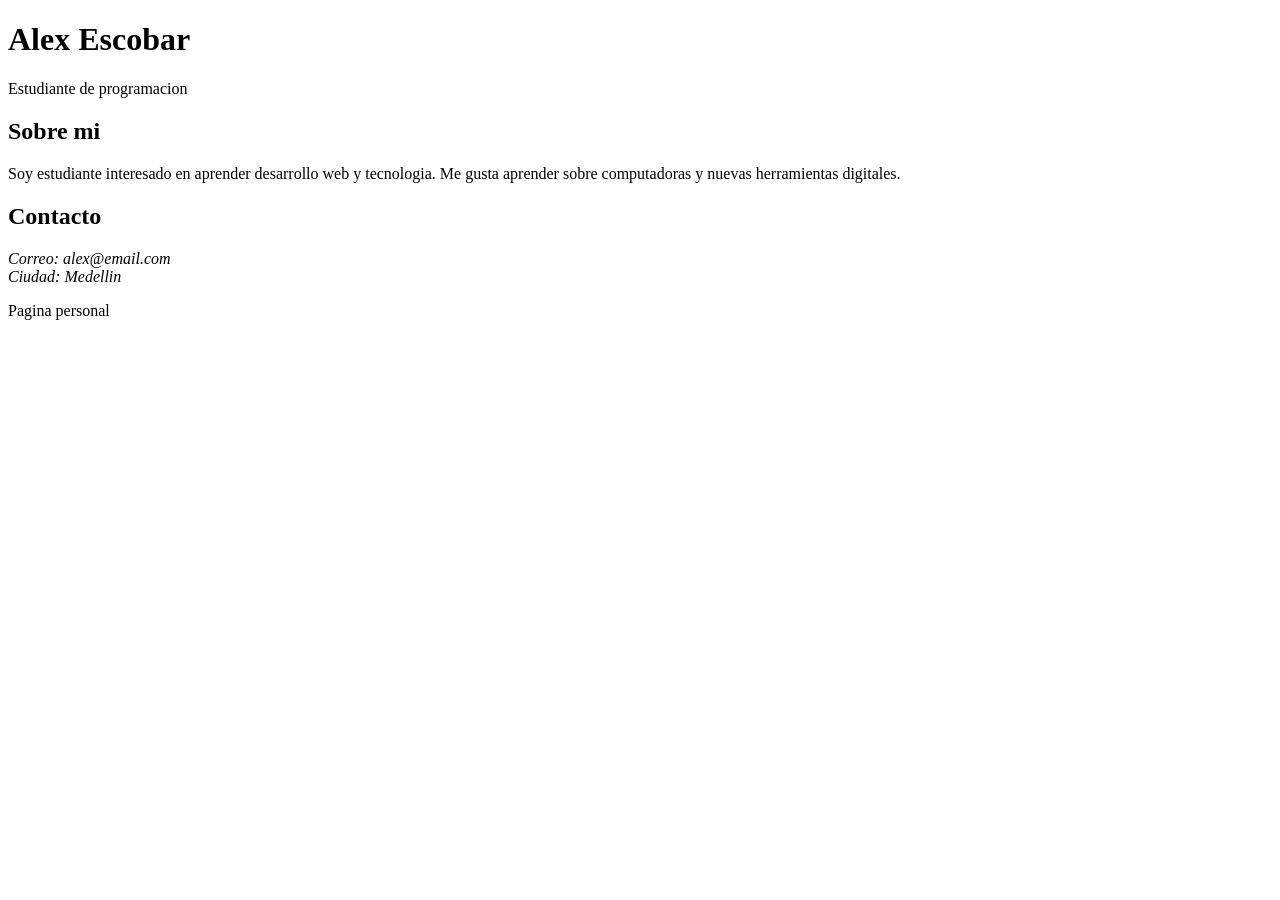
==== Proyecto _final_clase.html @ 748ae372 "Tarjeta de presentación" ====
<!DOCTYPE html>
<html lang="es">
<head>
<meta charset="UTF-8">
<title>Tarjeta Personal</title>
</head>

<body>

<header>
<h1>Alex Escobar</h1>
<p>Estudiante de programacion</p>
</header>

<main>

<section>
<h2>Sobre mi</h2>
<p>
Soy estudiante interesado en aprender desarrollo web y tecnologia.
Me gusta aprender sobre computadoras y nuevas herramientas digitales.
</p>
</section>

<section>
<h2>Contacto</h2>

<address>
Correo: alex@email.com <br>
Ciudad: Medellin
</address>

</section>

</main>

<footer>
<p>Pagina personal</p>
</footer>

</body>
</html>
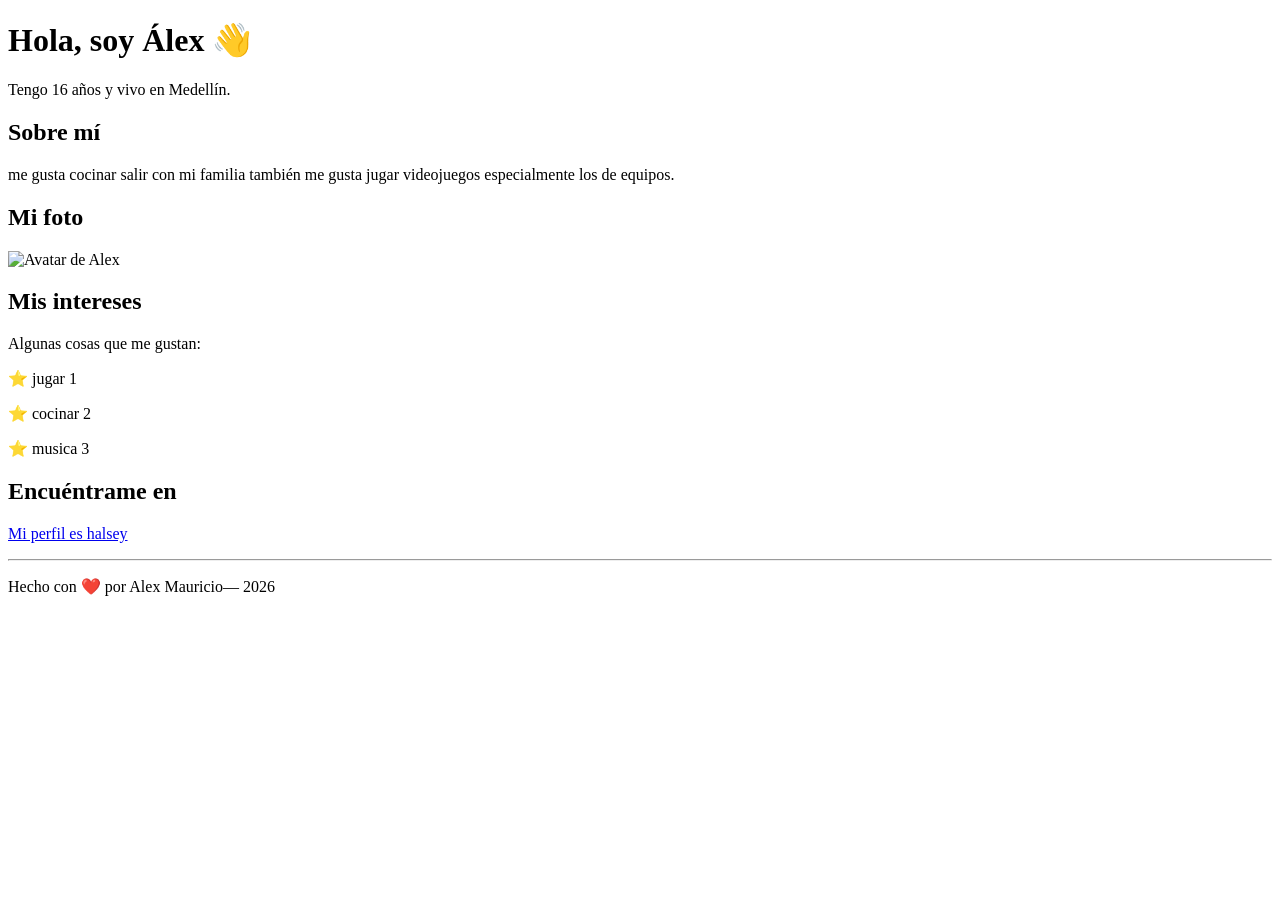
==== commit 1e83eba7: "Corrección de estructura" ====
--- a/Proyecto _final_clase.html
+++ b/Proyecto _final_clase.html
@@ -1,42 +1,46 @@
 <!DOCTYPE html>
 <html lang="es">
-<head>
-<meta charset="UTF-8">
-<title>Tarjeta Personal</title>
-</head>
+  <head>
+    <meta charset="UTF-8">
+    <meta name="viewport" content="width=device-width, initial-scale=1.0">
+    <title>Página de alex Mauricio</title>
+  </head>
+  <body>
 
-<body>
+    <!-- SECCIÓN 1: Tu presentación -->
+    <h1>Hola, soy Álex 👋</h1>
+    <p>Tengo 16 años y vivo en Medellín.</p>
 
-<header>
-<h1>Alex Escobar</h1>
-<p>Estudiante de programacion</p>
-</header>
+    <!-- SECCIÓN 2: Sobre ti -->
+    <h2>Sobre mí</h2>
+    <p>me gusta cocinar salir con mi familia también me gusta jugar videojuegos especialmente los de equipos.</p>
 
-<main>
+    <!-- SECCIÓN 3: Tu foto -->
+    <h2>Mi foto</h2>
+    <img 
+      src=https://share.google/OVrPP1TTamoVTWV72
+      alt="Avatar de Alex"
+      width="200"
+    >
 
-<section>
-<h2>Sobre mi</h2>
-<p>
-Soy estudiante interesado en aprender desarrollo web y tecnologia.
-Me gusta aprender sobre computadoras y nuevas herramientas digitales.
-</p>
-</section>
+    <!-- SECCIÓN 4: Mis intereses -->
+    <h2>Mis intereses</h2>
+    <p>Algunas cosas que me gustan:</p>
+    <p>⭐ jugar 1</p>
+    <p>⭐ cocinar 2</p>
+    <p>⭐ musica 3</p>
 
-<section>
-<h2>Contacto</h2>
+    <!-- SECCIÓN 5: Un enlace -->
+    <h2>Encuéntrame en</h2>
+    <p>
+      <a href="https://www.tiktok.com/@halsey308?_r=1&_t=ZS-94nb6D0AmDV" target="_blank">
+        Mi perfil es halsey
+      </a>
+    </p>
 
-<address>
-Correo: alex@email.com <br>
-Ciudad: Medellin
-</address>
+    <!-- PIE DE PÁGINA -->
+    <hr>
+    <p>Hecho con ❤️ por Alex Mauricio— 2026</p>
 
-</section>
-
-</main>
-
-<footer>
-<p>Pagina personal</p>
-</footer>
-
-</body>
+  </body>
 </html>
